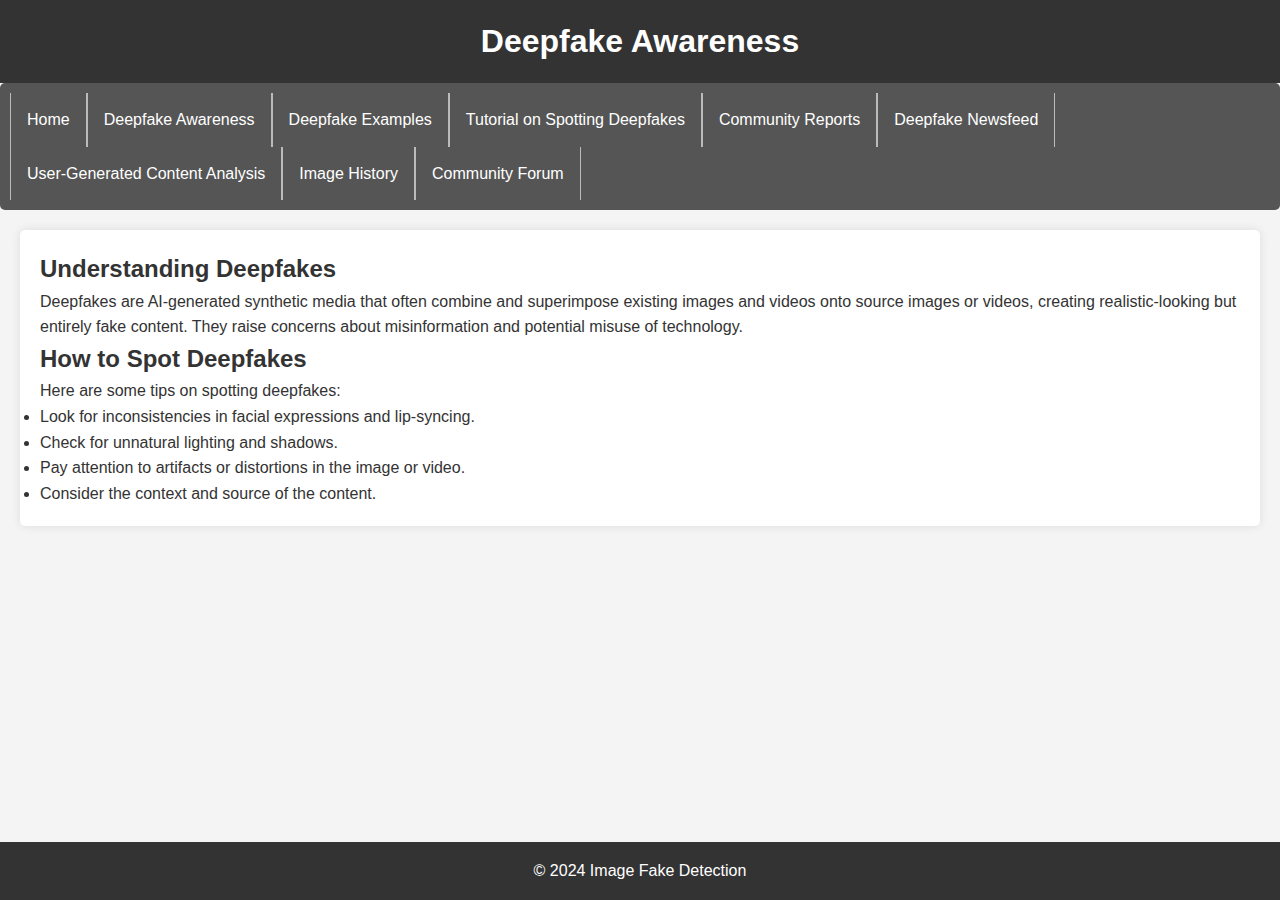
==== app/templates/deepfake_awareness.html @ ffef7029 "first commit" ====
<!DOCTYPE html>
<html lang="en">
<head>
    <meta charset="UTF-8">
    <meta name="viewport" content="width=device-width, initial-scale=1.0">
    <title>Deepfake Awareness</title>
    <link rel="stylesheet" href="style.css">
</head>
<body>
    <header>
        <h1>Deepfake Awareness</h1>
    </header>
    
    <nav>
        <ul>
            <li><a href="/">Home</a></li>
            <li><a href="/deepfake_awareness">Deepfake Awareness</a></li>
            <li><a href="/deepfake_examples">Deepfake Examples</a></li>
            <li><a href="/tutorial_on_spotting_deepfakes">Tutorial on Spotting Deepfakes</a></li>
            <li><a href="/community_reports">Community Reports</a></li>
            <li><a href="/deepfake_newsfeed">Deepfake Newsfeed</a></li>
            <li><a href="/user_generated_content_analysis">User-Generated Content Analysis</a></li>
            <li><a href="/image_history">Image History</a></li>
            <li><a href="/community_forum">Community Forum</a></li>
        </ul>
    </nav>

    <section id="main-content">
        <h2>Understanding Deepfakes</h2>
        <p>Deepfakes are AI-generated synthetic media that often combine and superimpose existing images and videos onto source images or videos, creating realistic-looking but entirely fake content. They raise concerns about misinformation and potential misuse of technology.</p>

        <h2>How to Spot Deepfakes</h2>
        <p>Here are some tips on spotting deepfakes:</p>
        <ul>
            <li>Look for inconsistencies in facial expressions and lip-syncing.</li>
            <li>Check for unnatural lighting and shadows.</li>
            <li>Pay attention to artifacts or distortions in the image or video.</li>
            <li>Consider the context and source of the content.</li>
        </ul>
    </section>

    <footer>
        <p>&copy; 2024 Image Fake Detection</p>
    </footer>
</body>
</html>
---- app/templates/style.css ----
/* Reset some default styles */
body, h1, h2, h3, p, ul, li {
    margin: 0;
    padding: 0;

}

body {
    font-family: 'Arial', sans-serif;
    background-color: #f4f4f4;
    color: #333;
    line-height: 1.6;
    font-size: 16px;

}

header {
    background-color: #333;
    color: #fff;
    text-align: center;
    padding: 1em 0;

}

nav {
    background-color: #555;
    color: #fff;
    padding: 10px;
    border-radius: 5px;
    margin-bottom: 20px;

}

nav ul {
    list-style-type: none;
    margin: 0;
    padding: 0;
    overflow: hidden;

}

nav li {
    float: left;
    border-right: 1px solid #bbb;
    border-left: 1px solid #bbb;

}

nav a {
    display: block;
    color: white;
    text-align: center;
    padding: 14px 16px;
    text-decoration: none;
}

nav a:hover {
    background-color: #ddd;
    color: black;
    
}

#main-content {
    padding: 20px;
    background-color: #fff;
    box-shadow: 0 0 10px rgba(0, 0, 0, 0.1);
    margin: 20px;
    border-radius: 5px;
    overflow: hidden;


}

footer {
    background-color: #333;
    color: white;
    text-align: center;
    padding: 1em 0;
    position: fixed;
    bottom: 0;
    width: 100%;

}
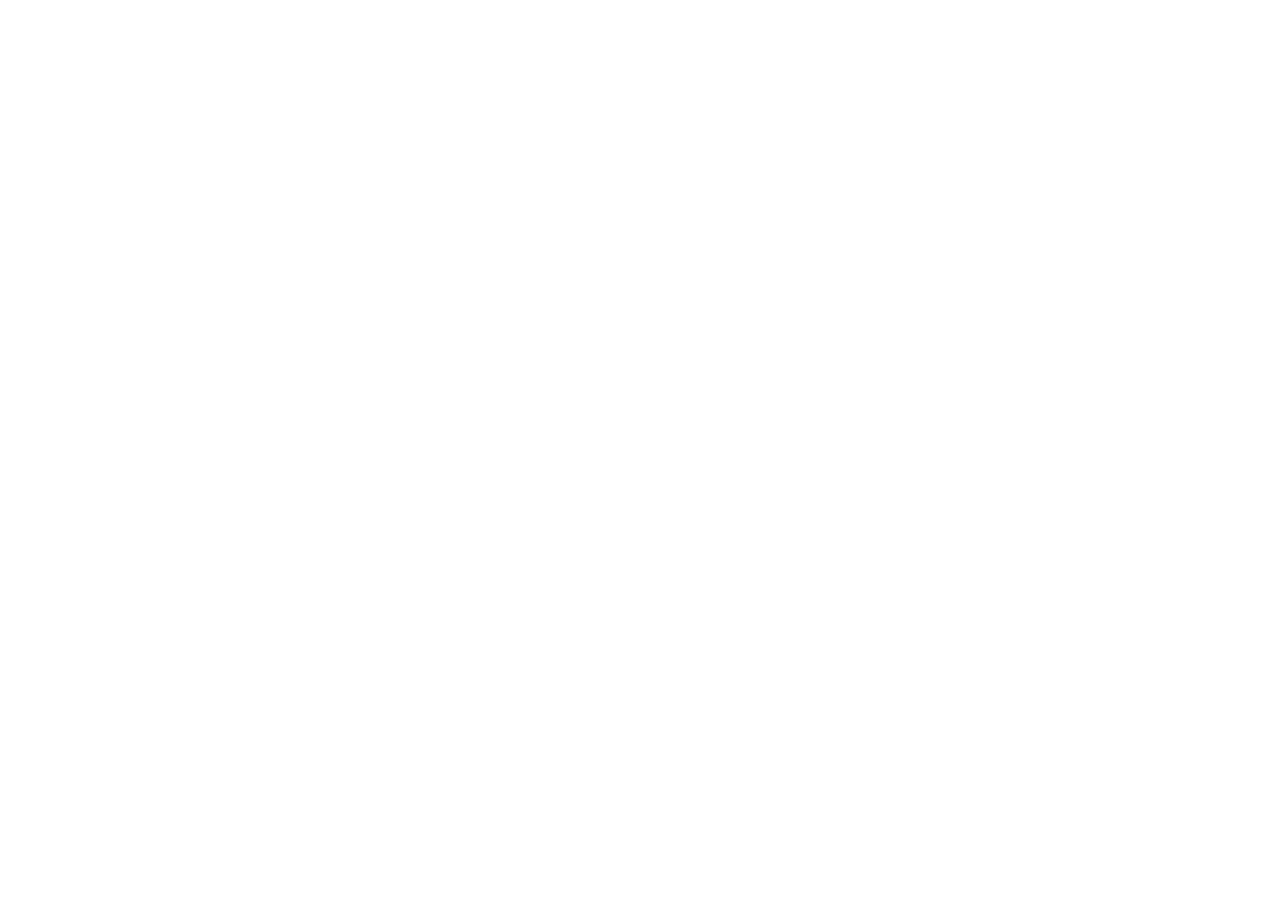
==== commit 7f3cceed: "web" ====
--- a/app/templates/deepfake_awareness.html
+++ b/app/templates/deepfake_awareness.html
@@ -1,28 +1,172 @@
-<!DOCTYPE html>
+<!-- <!DOCTYPE html>
 <html lang="en">
 <head>
     <meta charset="UTF-8">
     <meta name="viewport" content="width=device-width, initial-scale=1.0">
     <title>Deepfake Awareness</title>
-    <link rel="stylesheet" href="style.css">
+    
+    <script src="https://code.jquery.com/jquery-3.5.1.min.js"></script>
+    Add your custom styles or Bootstrap for styling
+    <link rel="stylesheet" href="https://stackpath.bootstrapcdn.com/bootstrap/4.5.2/css/bootstrap.min.css">
+    <style>
+        body {
+            background-color: #104467;
+            color: #fff;
+            font-family: 'Arial', sans-serif;
+            margin: 0;
+            padding: 0;
+        }
+
+        header {
+            text-align: center;
+            padding: 20px;
+            background-color: rgba(0, 0, 0, 0.7);
+            animation: fadeIn 1s ease-in-out;
+        }
+
+        h1 {
+            margin: 0;
+            font-size: 2em;
+        }
+
+        nav {
+            background-color: #1a1a1a;
+        }
+
+        ul {
+            list-style-type: none;
+            margin: 0;
+            padding: 0;
+            overflow: hidden;
+        }
+
+        li {
+            float: left;
+            display: block;
+        }
+
+        a {
+            display: block;
+            color: #fff;
+            text-align: center;
+            padding: 14px 16px;
+            text-decoration: none;
+            transition: background-color 0.3s ease;
+        }
+
+        a:hover {
+            background-color: #2c3e50;
+        }
+
+        #main-content {
+            padding: 20px;
+            animation: fadeIn 1s ease-in-out;
+        }
+
+        h2 {
+            color: #3498db;
+            margin-bottom: 10px;
+        }
+
+        p {
+            font-size: 1.2em;
+            line-height: 1.6;
+            margin-bottom: 20px;
+            animation: fadeIn 1s ease-in-out;
+        }
+
+        ul {
+            padding-left: 20px;
+        }
+
+        footer {
+            text-align: center;
+            padding: 10px;
+            background-color: rgba(0, 0, 0, 0.7);
+            position: fixed;
+            bottom: 0;
+            width: 100%;
+            animation: fadeIn 1s ease-in-out;
+        }
+
+        @keyframes fadeIn {
+            from { opacity: 0; }
+            to { opacity: 1; }
+        }
+
+        #chatbot-container {
+            position: fixed;
+            bottom: 0;
+            right: 20px;
+            width: 300px;
+            background-color: #fff;
+            border: 1px solid #ccc;
+            border-radius: 8px;
+            box-shadow: 0 0 10px rgba(0, 0, 0, 0.1);
+            overflow: hidden;
+            display: flex;
+            flex-direction: column;
+            transition: transform 0.3s ease-in-out;
+        }
+
+        #chatbot-header {
+            background-color: #3498db;
+            color: #fff;
+            padding: 10px;
+            cursor: pointer;
+            user-select: none;
+            text-align: center;
+        }
+
+        #chatbot-body {
+            flex: 1;
+            padding: 10px;
+            overflow-y: auto;
+        }
+
+        #chatbot-input {
+            padding: 10px;
+            border-top: 1px solid #ccc;
+            display: flex;
+        }
+
+        #user-input {
+            flex: 1;
+            margin-right: 10px;
+        }
+
+        #send-button {
+            background-color: #3498db;
+            color: #fff;
+            border: none;
+            padding: 8px 16px;
+            cursor: pointer;
+        }
+    </style>
 </head>
 <body>
     <header>
         <h1>Deepfake Awareness</h1>
     </header>
     
-    <nav>
-        <ul>
-            <li><a href="/">Home</a></li>
-            <li><a href="/deepfake_awareness">Deepfake Awareness</a></li>
-            <li><a href="/deepfake_examples">Deepfake Examples</a></li>
-            <li><a href="/tutorial_on_spotting_deepfakes">Tutorial on Spotting Deepfakes</a></li>
-            <li><a href="/community_reports">Community Reports</a></li>
-            <li><a href="/deepfake_newsfeed">Deepfake Newsfeed</a></li>
-            <li><a href="/user_generated_content_analysis">User-Generated Content Analysis</a></li>
-            <li><a href="/image_history">Image History</a></li>
-            <li><a href="/community_forum">Community Forum</a></li>
-        </ul>
+    <nav class="navbar navbar-expand-lg navbar-dark bg-dark">
+        <a class="navbar-brand" href="/">Image Fake Detection</a>
+        <button class="navbar-toggler" type="button" data-toggle="collapse" data-target="#navbarNav" aria-controls="navbarNav" aria-expanded="false" aria-label="Toggle navigation">
+            <span class="navbar-toggler-icon"></span>
+        </button>
+        <div class="collapse navbar-collapse" id="navbarNav">
+            <ul class="navbar-nav">
+                <li class="nav-item"><a class="nav-link" href="/">Home</a></li>
+                <li class="nav-item active"><a class="nav-link" href="/deepfake_awareness">Deepfake Awareness</a></li>
+                <li class="nav-item"><a class="nav-link" href="/deepfake_examples">Deepfake Examples</a></li>
+                <li class="nav-item"><a class="nav-link" href="/tutorial_on_spotting_deepfakes">Tutorial on Spotting Deepfakes</a></li>
+                <li class="nav-item"><a class="nav-link" href="/community_reports">Community Reports</a></li>
+                <li class="nav-item"><a class="nav-link" href="/deepfake_newsfeed">Deepfake Newsfeed</a></li>
+                <li class="nav-item"><a class="nav-link" href="/user_generated_content_analysis">User-Generated Content Analysis</a></li>
+                <li class="nav-item"><a class="nav-link" href="/image_history">Image History</a></li>
+                <li class="nav-item"><a class="nav-link" href="/community_forum">Community Forum</a></li>
+            </ul>
+        </div>
     </nav>
 
     <section id="main-content">
@@ -37,10 +181,64 @@
             <li>Pay attention to artifacts or distortions in the image or video.</li>
             <li>Consider the context and source of the content.</li>
         </ul>
+
+        Chatbot input and response section
+        <div class="chatbot-section">
+            <input type="text" id="userInput" placeholder="Ask me about deepfakes...">
+            <button onclick="sendUserInput()">Ask</button>
+            <p id="botResponse"></p>
+        </div>
+
+        <form id="chatForm">
+            <input type="text" id="userInput" placeholder="Type your question">
+            <button type="button" onclick="askQuestion()">Ask</button>
+        </form>
+        
+        
+        <div id="chatContainer">
+            <div id="userMessages"></div>
+            <div id="botMessages"></div>
+        </div>
     </section>
 
     <footer>
         <p>&copy; 2024 Image Fake Detection</p>
     </footer>
+
+    
+    <script src="https://code.jquery.com/jquery-3.5.1.slim.min.js"></script>
+    <script src="https://cdn.jsdelivr.net/npm/@popperjs/core@2.10.1/dist/umd/popper.min.js"></script>
+    <script src="https://stackpath.bootstrapcdn.com/bootstrap/4.5.2/js/bootstrap.min.js"></script>
+
+    <script>
+        function askQuestion() {
+    // Get user input
+    var userInput = document.getElementById('userInput').value;
+
+    // Display user's message
+    var userMessagesContainer = document.getElementById('userMessages');
+    userMessagesContainer.innerHTML += '<div class="user-message">' + userInput + '</div>';
+
+    // Make AJAX request to Flask server
+    $.ajax({
+        type: 'POST',
+        url: '/chatbot',
+        data: { user_input: userInput },
+        success: function(response) {
+            // Display bot's response
+            var botMessagesContainer = document.getElementById('botMessages');
+            botMessagesContainer.innerHTML += '<div class="bot-message">' + response.bot_response + '</div>';
+        },
+        error: function(error) {
+            console.error('Error:', error);
+        }
+    });
+
+    // Clear the input field
+    document.getElementById('userInput').value = '';
+}
+
+    </script>
 </body>
 </html>
+ -->
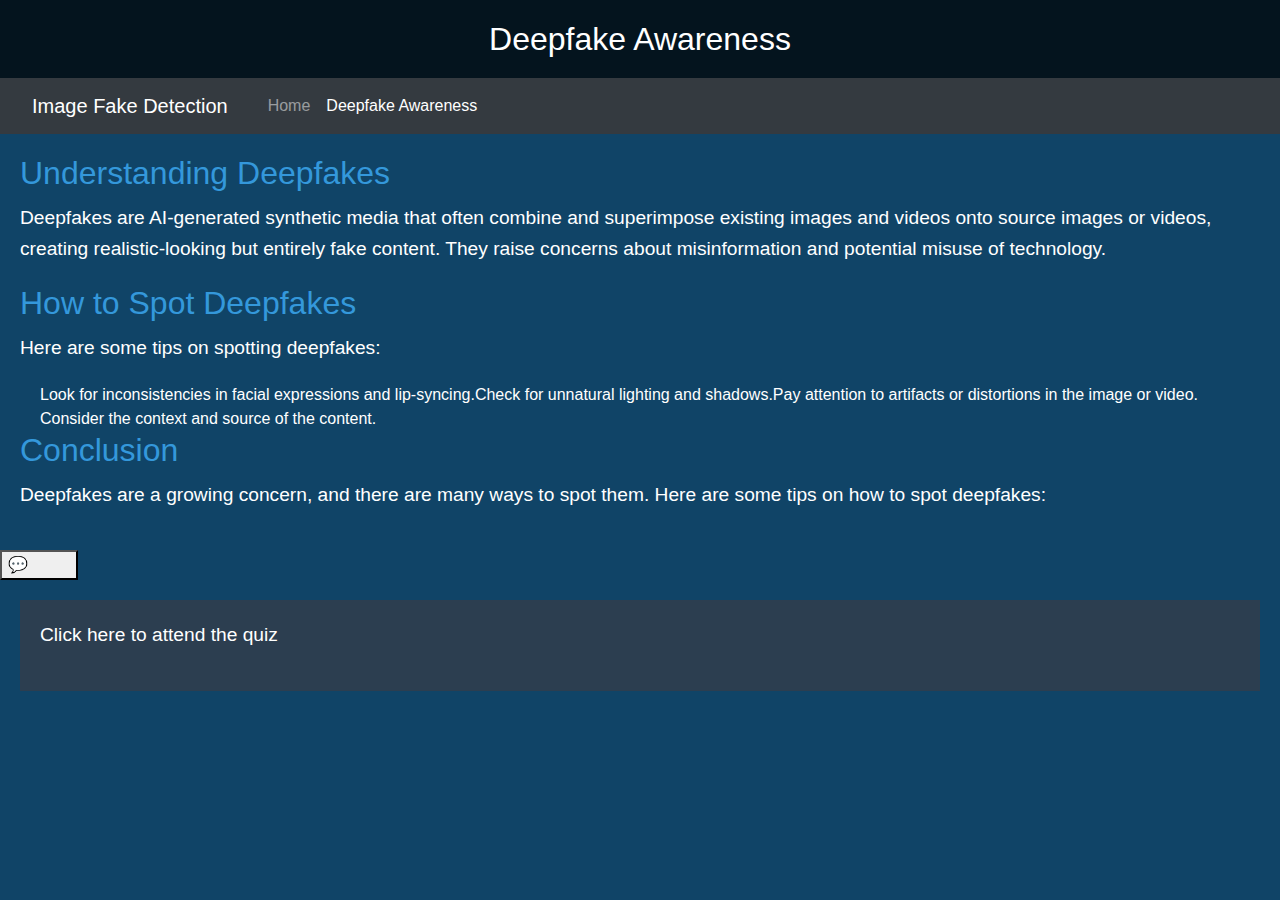
==== commit 7cecff62: "update" ====
--- a/app/templates/deepfake_awareness.html
+++ b/app/templates/deepfake_awareness.html
@@ -1,14 +1,18 @@
-<!-- <!DOCTYPE html>
+<!DOCTYPE html>
 <html lang="en">
+
 <head>
     <meta charset="UTF-8">
     <meta name="viewport" content="width=device-width, initial-scale=1.0">
     <title>Deepfake Awareness</title>
+
+    <!-- Add your custom styles or Bootstrap for styling -->
+    <link rel="stylesheet" href="https://stackpath.bootstrapcdn.com/bootstrap/4.5.2/css/bootstrap.min.css">
     
-    <script src="https://code.jquery.com/jquery-3.5.1.min.js"></script>
-    Add your custom styles or Bootstrap for styling
-    <link rel="stylesheet" href="https://stackpath.bootstrapcdn.com/bootstrap/4.5.2/css/bootstrap.min.css">
+
     <style>
+        /* Your existing styles */
+
         body {
             background-color: #104467;
             color: #fff;
@@ -90,88 +94,220 @@
         }
 
         @keyframes fadeIn {
-            from { opacity: 0; }
-            to { opacity: 1; }
-        }
-
-        #chatbot-container {
+            from {
+                opacity: 0;
+            }
+
+            to {
+                opacity: 1;
+            }
+        }
+
+        /* Chatbot styles */
+        body.show-chatbot .chatbot-toggler {
+            transform: rotate(90deg);
+        }
+
+        .chatbot-toggler span:last-child,
+        body.show-chatbot .chatbot-toggler span:first-child {
+            opacity: 0;
+        }
+
+        body.show-chatbot .chatbot-toggler span:last-child {
+            opacity: 1;
+        }
+
+        .chatbot {
             position: fixed;
+            right: 35px;
+            bottom: 90px;
+            width: 420px;
+            background: #fff;
+            border-radius: 15px;
+            overflow: hidden;
+            opacity: 0;
+            pointer-events: none;
+            transform: scale(0.5);
+            transform-origin: bottom right;
+            box-shadow: 0 0 128px 0 rgba(0, 0, 0, 0.1),
+                0 32px 64px -48px rgba(0, 0, 0, 0.5);
+            transition: all 0.1s ease;
+        }
+
+        body.show-chatbot .chatbot {
+            opacity: 1;
+            pointer-events: auto;
+            transform: scale(1);
+        }
+
+        .chatbot header {
+            padding: 16px 0;
+            position: relative;
+            text-align: center;
+            color: #fff;
+            background: #724ae8;
+            box-shadow: 0 2px 10px rgba(0, 0, 0, 0.1);
+        }
+
+        .chatbot header span {
+            position: absolute;
+            right: 15px;
+            top: 50%;
+            display: none;
+            cursor: pointer;
+            transform: translateY(-50%);
+        }
+
+        header h2 {
+            font-size: 1.4rem;
+        }
+
+        .chatbot .chatbox {
+            overflow-y: auto;
+            height: 510px;
+            padding: 30px 20px 100px;
+        }
+
+        .chatbot :where(.chatbox, textarea)::-webkit-scrollbar {
+            width: 6px;
+        }
+
+        .chatbot :where(.chatbox, textarea)::-webkit-scrollbar-track {
+            background: #fff;
+            border-radius: 25px;
+        }
+
+        .chatbot :where(.chatbox, textarea)::-webkit-scrollbar-thumb {
+            background: #ccc;
+            border-radius: 25px;
+        }
+
+        .chatbox .chat {
+            display: flex;
+            list-style: none;
+        }
+
+        .chatbox .outgoing {
+            margin: 20px 0;
+            justify-content: flex-end;
+        }
+
+        .chatbox .incoming span {
+            width: 32px;
+            height: 32px;
+            color: #fff;
+            cursor: default;
+            text-align: center;
+            line-height: 32px;
+            align-self: flex-end;
+            background: #724ae8;
+            border-radius: 4px;
+            margin: 0 10px 7px 0;
+        }
+
+        .chatbox .chat p {
+            white-space: pre-wrap;
+            padding: 12px 16px;
+            border-radius: 10px 10px 0 10px;
+            max-width: 75%;
+            color: #fff;
+            font-size: 0.95rem;
+            background: #724ae8;
+        }
+
+        .chatbox .incoming p {
+            border-radius: 10px 10px 10px 0;
+        }
+
+        .chatbox .chat p.error {
+            color: #721c24;
+            background: #f8d7da;
+        }
+
+        .chatbox .incoming p {
+            color: #000;
+            background: #f2f2f2;
+        }
+
+        .chatbot .chat-input {
+            display: flex;
+            gap: 5px;
+            position: absolute;
             bottom: 0;
-            right: 20px;
-            width: 300px;
-            background-color: #fff;
-            border: 1px solid #ccc;
-            border-radius: 8px;
-            box-shadow: 0 0 10px rgba(0, 0, 0, 0.1);
-            overflow: hidden;
+            width: 100%;
+            background: #fff;
+            padding: 3px 20px;
+            border-top: 1px solid #ddd;
+        }
+
+        .chat-input textarea {
+            height: 55px;
+            width: 100%;
+            border: none;
+            outline: none;
+            resize: none;
+            max-height: 180px;
+            padding: 15px 15px 15px 0;
+            font-size: 0.95rem;
+        }
+
+        .chat-input span {
+            align-self: flex-end;
+            color: #724ae8;
+            cursor: pointer;
+            height: 55px;
             display: flex;
-            flex-direction: column;
-            transition: transform 0.3s ease-in-out;
-        }
-
-        #chatbot-header {
-            background-color: #3498db;
-            color: #fff;
-            padding: 10px;
+            align-items: center;
+            visibility: hidden;
+            font-size: 1.35rem;
+        }
+
+        .chat-input textarea:valid~span {
+            visibility: visible;
+        }
+
+        /* Additional styles for chatbot input */
+        .chatbot .chat-input textarea:valid~span {
+            visibility: visible;
+        }
+
+        #quiz-box {
+            background-color: #2c3e50;
+            color: #fff;
+            padding: 20px;
+            margin: 20px;
             cursor: pointer;
-            user-select: none;
-            text-align: center;
-        }
-
-        #chatbot-body {
-            flex: 1;
-            padding: 10px;
-            overflow-y: auto;
-        }
-
-        #chatbot-input {
-            padding: 10px;
-            border-top: 1px solid #ccc;
-            display: flex;
-        }
-
-        #user-input {
-            flex: 1;
-            margin-right: 10px;
-        }
-
-        #send-button {
-            background-color: #3498db;
-            color: #fff;
-            border: none;
-            padding: 8px 16px;
-            cursor: pointer;
         }
     </style>
+
 </head>
+
 <body>
+
     <header>
         <h1>Deepfake Awareness</h1>
     </header>
-    
+
     <nav class="navbar navbar-expand-lg navbar-dark bg-dark">
         <a class="navbar-brand" href="/">Image Fake Detection</a>
-        <button class="navbar-toggler" type="button" data-toggle="collapse" data-target="#navbarNav" aria-controls="navbarNav" aria-expanded="false" aria-label="Toggle navigation">
+        <button class="navbar-toggler" type="button" data-toggle="collapse" data-target="#navbarNav"
+            aria-controls="navbarNav" aria-expanded="false" aria-label="Toggle navigation">
             <span class="navbar-toggler-icon"></span>
         </button>
         <div class="collapse navbar-collapse" id="navbarNav">
             <ul class="navbar-nav">
                 <li class="nav-item"><a class="nav-link" href="/">Home</a></li>
                 <li class="nav-item active"><a class="nav-link" href="/deepfake_awareness">Deepfake Awareness</a></li>
-                <li class="nav-item"><a class="nav-link" href="/deepfake_examples">Deepfake Examples</a></li>
-                <li class="nav-item"><a class="nav-link" href="/tutorial_on_spotting_deepfakes">Tutorial on Spotting Deepfakes</a></li>
-                <li class="nav-item"><a class="nav-link" href="/community_reports">Community Reports</a></li>
-                <li class="nav-item"><a class="nav-link" href="/deepfake_newsfeed">Deepfake Newsfeed</a></li>
-                <li class="nav-item"><a class="nav-link" href="/user_generated_content_analysis">User-Generated Content Analysis</a></li>
-                <li class="nav-item"><a class="nav-link" href="/image_history">Image History</a></li>
-                <li class="nav-item"><a class="nav-link" href="/community_forum">Community Forum</a></li>
+                <!-- Add other navigation items as needed -->
             </ul>
         </div>
     </nav>
 
     <section id="main-content">
         <h2>Understanding Deepfakes</h2>
-        <p>Deepfakes are AI-generated synthetic media that often combine and superimpose existing images and videos onto source images or videos, creating realistic-looking but entirely fake content. They raise concerns about misinformation and potential misuse of technology.</p>
+        <p>Deepfakes are AI-generated synthetic media that often combine and superimpose existing images and videos onto
+            source images or videos, creating realistic-looking but entirely fake content. They raise concerns about
+            misinformation and potential misuse of technology.</p>
 
         <h2>How to Spot Deepfakes</h2>
         <p>Here are some tips on spotting deepfakes:</p>
@@ -182,63 +318,146 @@
             <li>Consider the context and source of the content.</li>
         </ul>
 
-        Chatbot input and response section
-        <div class="chatbot-section">
-            <input type="text" id="userInput" placeholder="Ask me about deepfakes...">
-            <button onclick="sendUserInput()">Ask</button>
-            <p id="botResponse"></p>
+        <h2>Conclusion</h2>
+        <p>Deepfakes are a growing concern, and there are many ways to spot them. Here are some tips on how to spot
+            deepfakes:</p>
+    </section>
+
+    <button class="chatbot-toggler">
+        <span class="material-symbols-rounded">&#x1F4AC;</span>
+        <span class="material-symbols-outlined">close</span>
+    </button>
+    <div class="chatbot">
+        <header>
+            <h2>Chatbot</h2>
+            <span class="close-btn material-symbols-outlined">close</span>
+        </header>
+        <ul class="chatbox">
+            <li class="chat incoming">
+                <span class="material-symbols-outlined">&#x1F9D6;</span>
+                <p>Hi there 👋<br>How can I help you today?</p>
+            </li>
+        </ul>
+        <div class="chat-input">
+            <textarea placeholder="Enter a message..." spellcheck="false" required></textarea>
+            <span id="send-btn" class="material-symbols-rounded">&#x1F4E9;</span>
         </div>
-
-        <form id="chatForm">
-            <input type="text" id="userInput" placeholder="Type your question">
-            <button type="button" onclick="askQuestion()">Ask</button>
-        </form>
-        
-        
-        <div id="chatContainer">
-            <div id="userMessages"></div>
-            <div id="botMessages"></div>
-        </div>
-    </section>
-
-    <footer>
-        <p>&copy; 2024 Image Fake Detection</p>
-    </footer>
-
+    </div>
+    <div id="quiz-box">
+        <p>Click here to attend the quiz</p>
+    </div>
+
+    <script>
+
+function loadQuiz() {
+            // Create an iframe element
+            var iframe = document.createElement('iframe');
+            iframe.src = 'quiz.html';
+            iframe.frameBorder = '0';
+            iframe.width = '100%';
+            iframe.height = '600px';
+
+            // Replace the quiz box with the quiz content
+            document.getElementById('quiz-box').innerHTML = '';
+            document.getElementById('quiz-box').appendChild(iframe);
+        }
+
+        // Add a click event listener to the quiz box
+        document.getElementById('quiz-box').addEventListener('click', loadQuiz);
     
-    <script src="https://code.jquery.com/jquery-3.5.1.slim.min.js"></script>
-    <script src="https://cdn.jsdelivr.net/npm/@popperjs/core@2.10.1/dist/umd/popper.min.js"></script>
-    <script src="https://stackpath.bootstrapcdn.com/bootstrap/4.5.2/js/bootstrap.min.js"></script>
-
-    <script>
-        function askQuestion() {
-    // Get user input
-    var userInput = document.getElementById('userInput').value;
-
-    // Display user's message
-    var userMessagesContainer = document.getElementById('userMessages');
-    userMessagesContainer.innerHTML += '<div class="user-message">' + userInput + '</div>';
-
-    // Make AJAX request to Flask server
-    $.ajax({
-        type: 'POST',
-        url: '/chatbot',
-        data: { user_input: userInput },
-        success: function(response) {
-            // Display bot's response
-            var botMessagesContainer = document.getElementById('botMessages');
-            botMessagesContainer.innerHTML += '<div class="bot-message">' + response.bot_response + '</div>';
+        const chatbotToggler = document.querySelector(".chatbot-toggler");
+        const closeBtn = document.querySelector(".close-btn");
+        const chatbox = document.querySelector(".chatbox");
+        const chatInput = document.querySelector(".chat-input textarea");
+        const sendChatBtn = document.querySelector(".chat-input span");
+
+        let userMessage = null; // Variable to store user's message
+        const API_KEY = "your_secure_api_key"; // Replace with your secure API key
+        const inputInitHeight = chatInput.scrollHeight;
+
+        const createChatLi = (message, className) => {
+            const chatLi = document.createElement("li");
+            chatLi.classList.add("chat", `${className}`);
+            let chatContent = className === "outgoing" ? `<p></p>` : `<span class="material-symbols-outlined">&#x1F9D6;</span><p></p>`;
+            chatLi.innerHTML = chatContent;
+            chatLi.querySelector("p").textContent = message;
+            return chatLi;
+        }
+
+        const generateResponse = (chatElement) => {
+    const API_URL = "https://api.openai.com/v1/chat/completions";
+    const messageElement = chatElement.querySelector("p");
+
+    const requestOptions = {
+        method: "POST",
+        headers: {
+            "Content-Type": "application/json",
+            "Authorization": `Bearer ${API_KEY}`
         },
-        error: function(error) {
-            console.error('Error:', error);
-        }
-    });
-
-    // Clear the input field
-    document.getElementById('userInput').value = '';
+        body: JSON.stringify({
+            model: "gpt-3.5-turbo",
+            messages: [{ role: "user", content: userMessage }],
+        })
+    }
+
+    fetch(API_URL, requestOptions)
+        .then(res => res.json())
+        .then(data => {
+            console.log("API Response:", data); // Add this line to log the API response
+            const output = data.choices[0].message.content.trim();
+            messageElement.innerHTML = output.replace(/\n/g, "<br>"); // Replace newlines with <br> for proper rendering
+        })
+        .catch((error) => {
+            console.error("API Error:", error); // Add this line to log any errors
+            messageElement.classList.add("error");
+            messageElement.textContent = "Oops! Something went wrong. Please try again.";
+        })
+        .finally(() => chatbox.scrollTo(0, chatbox.scrollHeight));
 }
 
+
+
+        const handleChat = () => {
+            userMessage = chatInput.value.trim();
+            if (!userMessage) return;
+
+            // Clear the input textarea and set its height to default
+            chatInput.value = "";
+            chatInput.style.height = `${inputInitHeight}px`;
+
+            // Append the user's message to the chatbox
+            chatbox.appendChild(createChatLi(userMessage, "outgoing"));
+            chatbox.scrollTo(0, chatbox.scrollHeight);
+
+            // Clear the user message variable
+            userMessage = null;
+
+            setTimeout(() => {
+                // Display "Thinking..." message while waiting for the response
+                const incomingChatLi = createChatLi("Thinking...", "incoming");
+                chatbox.appendChild(incomingChatLi);
+                chatbox.scrollTo(0, chatbox.scrollHeight);
+                generateResponse(incomingChatLi);
+            }, 600);
+        }
+
+
+        chatInput.addEventListener("input", () => {
+            chatInput.style.height = `${inputInitHeight}px`;
+            chatInput.style.height = `${chatInput.scrollHeight}px`;
+        });
+
+        chatInput.addEventListener("keydown", (e) => {
+            if (e.key === "Enter" && !e.shiftKey && window.innerWidth > 800) {
+                e.preventDefault();
+                handleChat();
+            }
+        });
+
+        sendChatBtn.addEventListener("click", handleChat);
+        closeBtn.addEventListener("click", () => document.body.classList.remove("show-chatbot"));
+        chatbotToggler.addEventListener("click", () => document.body.classList.toggle("show-chatbot"));
     </script>
 </body>
+
 </html>
- -->
